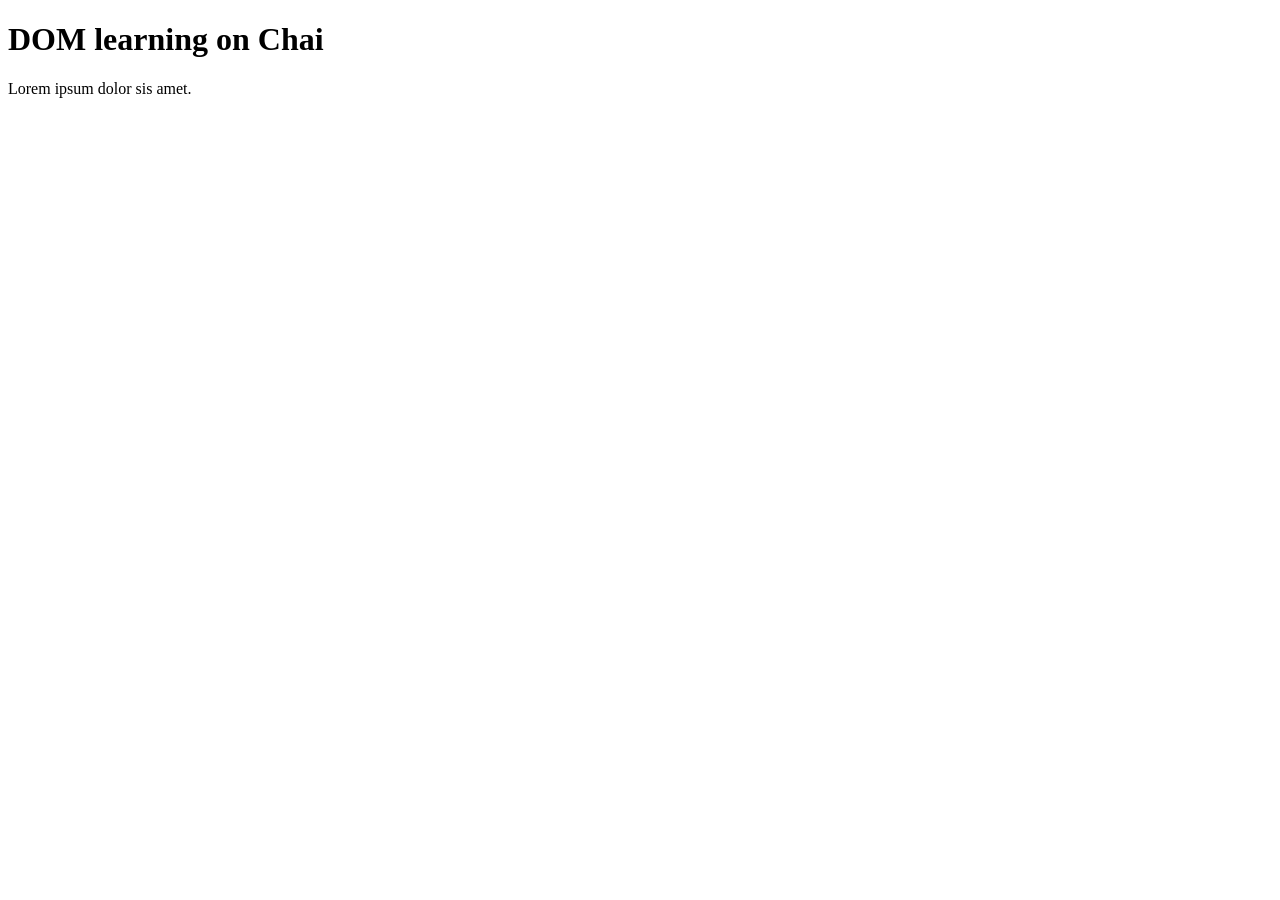
==== 05_DOM/1.html @ f8ebc16c "Your commit message here" ====
<!DOCTYPE html>
<html lang="en">
<head>
    <meta charset="UTF-8">
    <title>DOM</title>
</head>
<body>
    <div class="bg-black">
        <h1>DOM learning on Chai</h1>
        <p>Lorem ipsum dolor sis amet.</p>
    </div>
</body>
</html>

<!-- 
    Get to know the difference between 

        title.innerHTML :- Visible + hidden txt + tags 
        title.innerText :- What ever is visible 
        title.textContent :- Visible + hidden text due to CSS styling

        <h1  id="title" class="heading">DOM learning on Chai aur code <span style="display: none;">test text</span></h1>

-->
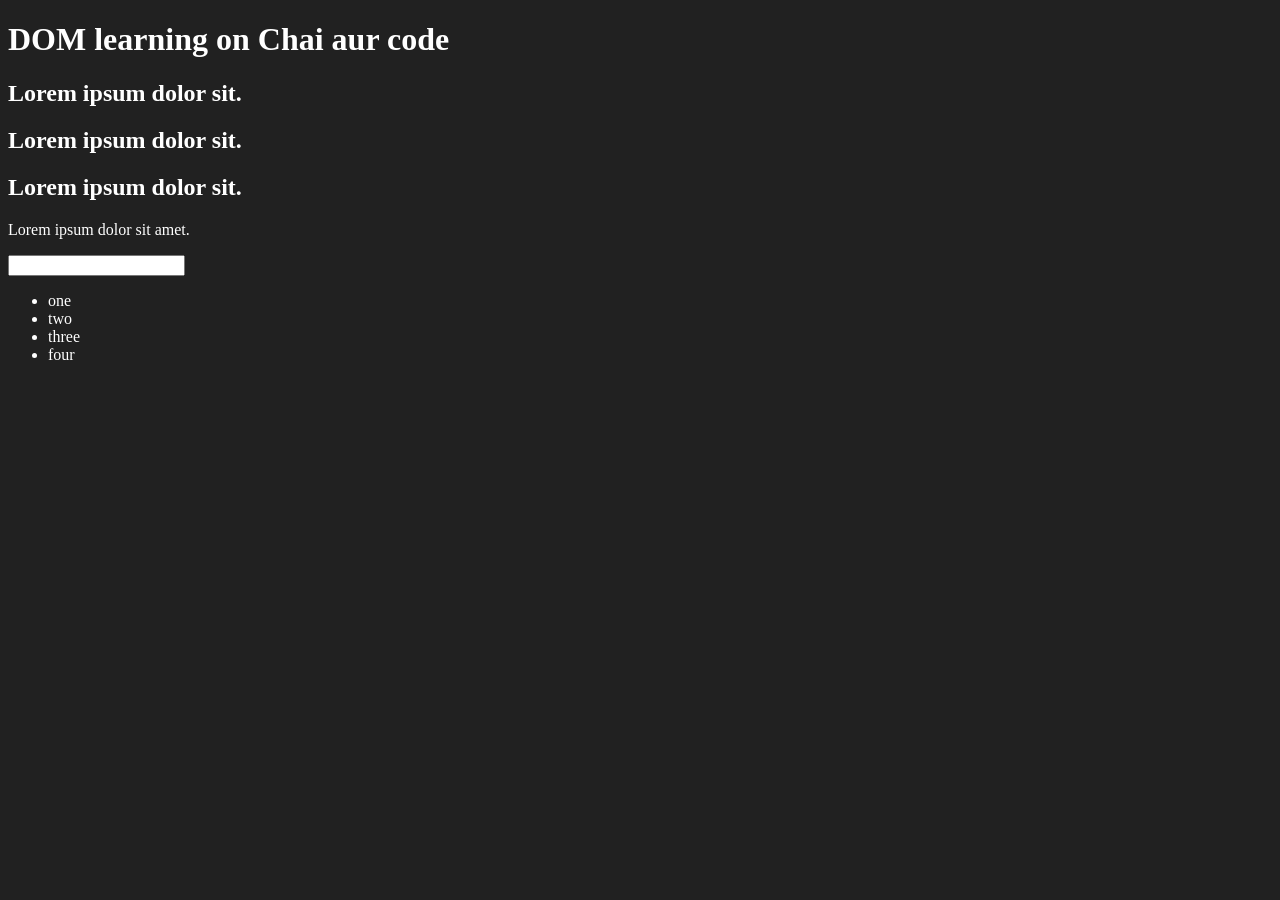
==== commit 4a3da60d: "Your commit message here" ====
--- a/05_DOM/1.html
+++ b/05_DOM/1.html
@@ -5,9 +5,26 @@
     <title>DOM</title>
 </head>
 <body>
+    <style>
+    body {
+        background-color: #212121;
+        color: white;
+ 
+    }
+     </style>
     <div class="bg-black">
-        <h1>DOM learning on Chai</h1>
-        <p>Lorem ipsum dolor sis amet.</p>
+        <h1  id="title" class="heading">DOM learning on Chai aur code <span style="display: none;">test text</span></h1>
+        <h2>Lorem ipsum dolor sit.</h2>
+        <h2>Lorem ipsum dolor sit.</h2>
+        <h2>Lorem ipsum dolor sit.</h2>
+        <p>Lorem ipsum dolor sit amet.</p>
+        <input type="password">
+        <ul>
+            <li class="list-item">one</li>
+            <li class="list-item">two</li>
+            <li class="list-item">three</li>
+            <li class="list-item">four</li>
+        </ul>
     </div>
 </body>
 </html>
